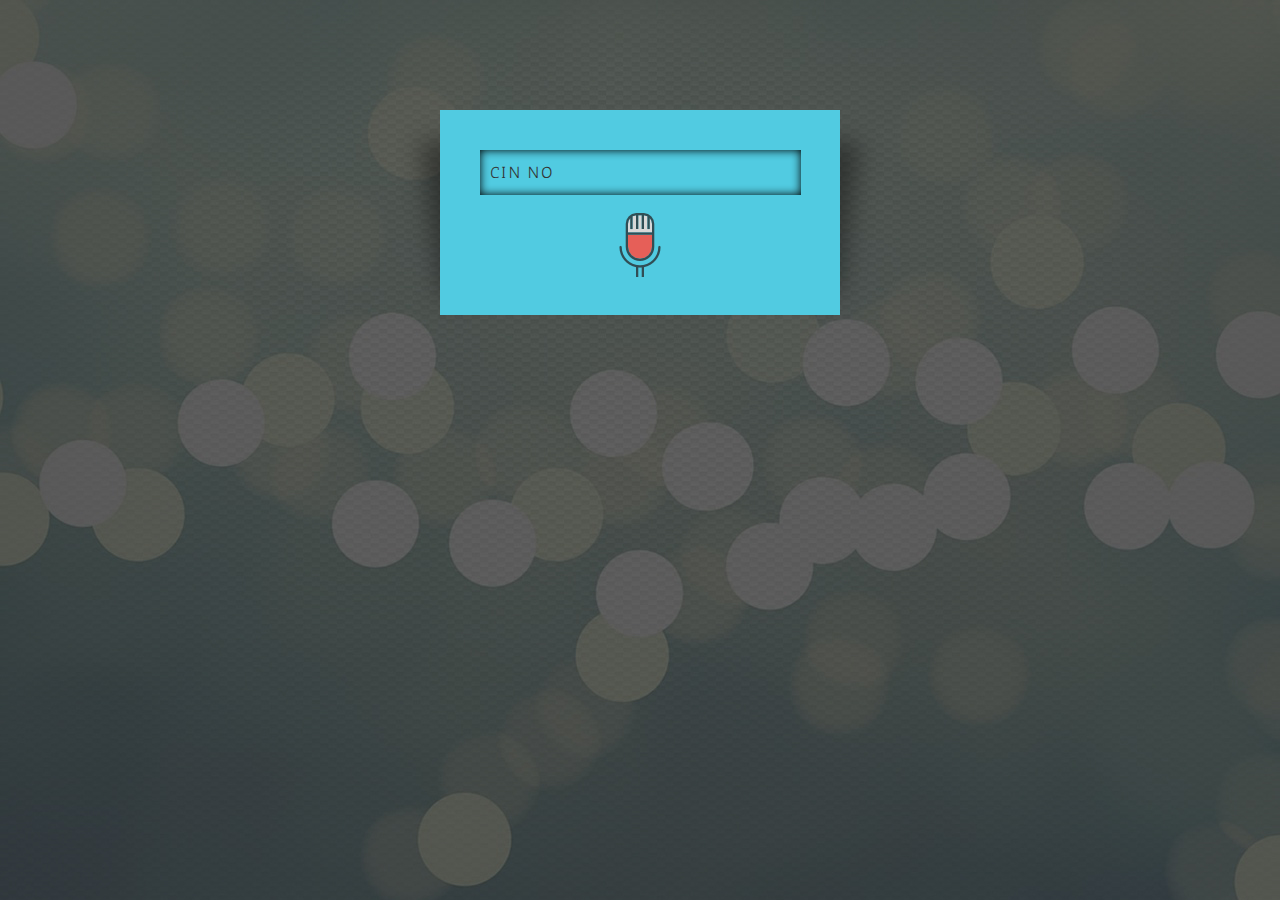
==== speechapp/src/main/webapp/index.html @ d8969a98 "added main package inside src" ====
<!DOCTYPE html>
<html>

<head>

<meta name="viewport" content="width=device-width, initial-scale=1">
<meta http-equiv="Content-Type" content="text/html; charset=utf-8" />
<meta name="keywords" content="Libra Login Form Widget Tab Form,Login Forms,Sign up Forms,Registration Forms,News letter Forms,Elements"/>
<script type="application/x-javascript"> addEventListener("load", function() { setTimeout(hideURLbar, 0); }, false); function hideURLbar(){ window.scrollTo(0,1); } </script>
<link href="css/style1.css" rel="stylesheet" type="text/css" media="all" />

</head>

<body>

	<div class="header-w3l">

	</div>

		<div class="mail-form shadow-agile">
			<div class="asdf">

			</div>
			<form action="#" method="post">
				<input type="text" name="name" placeholder="CIN NO" required=""/>
				<br>
				<br>
				<img src="img/mi.png">
			</form>
		</div>

	<div class="footer-agileits">

	</div>

</body>
</html>
---- speechapp/src/main/webapp/css/style1.css ----
/*--
Author: W3layouts
Author URL: http://w3layouts.com
License: Creative Commons Attribution 3.0 Unported
License URL: http://creativecommons.org/licenses/by/3.0/
--*/
/* reset */
html,body,div,span,applet,object,iframe,h1,h2,h3,h4,h5,h6,p,blockquote,pre,a,abbr,acronym,address,big,cite,code,del,dfn,em,img,ins,kbd,q,s,samp,small,strike,strong,sub,sup,tt,var,b,u,i,dl,dt,dd,ol,nav ul,nav li,fieldset,form,label,legend,table,caption,tbody,tfoot,thead,tr,th,td,article,aside,canvas,details,embed,figure,figcaption,footer,header,hgroup,menu,nav,output,ruby,section,summary,time,mark,audio,video{margin:0;padding:0;border:0;font-size:100%;font:inherit;vertical-align:baseline;}
article, aside, details, figcaption, figure,footer, header, hgroup, menu, nav, section {display: block;}
ol,ul{list-style:none;margin:0px;padding:0px;}
blockquote,q{quotes:none;}
blockquote:before,blockquote:after,q:before,q:after{content:'';content:none;}
table{border-collapse:collapse;border-spacing:0;}
/* start editing from here */
a{text-decoration:none;}
.txt-rt{text-align:right;}/* text align right */
.txt-lt{text-align:left;}/* text align left */
.txt-center{text-align:center;}/* text align center */
.float-rt{float:right;}/* float right */
.float-lt{float:left;}/* float left */
.clear{clear:both;}/* clear float */
.pos-relative{position:relative;}/* Position Relative */
.pos-absolute{position:absolute;}/* Position Absolute */
.vertical-base{	vertical-align:baseline;}/* vertical align baseline */
.vertical-top{	vertical-align:top;}/* vertical align top */
nav.vertical ul li{	display:block;}/* vertical menu */
nav.horizontal ul li{	display: inline-block;}/* horizontal menu */
img{max-width:100%;}
/*end reset*/
/****-----start-body----****/
body{
text-align: center;
background-image: url("../img/banner.jpg");
}

@font-face{
font-family: "Baumans-Regular";
src:url(../fonts/Baumans-Regular.ttf);
}

@font-face{
font-family: "Antic-Regular";
src:url(../fonts/Antic-Regular.ttf);
}

.header-w3l {
text-align: center;
padding-bottom:75px;
padding-top:125px;
}
.header-w3l h1 {
font-size: 76px;
color: #fff;
font-family:Baumans-Regular;
text-shadow: 0 1px 0 #ccc,
 0 2px 0 #c9c9c9,
 0 3px 0 #bbb,
 0 4px 0 #b9b9b9,
 0 5px 0 #aaa,
 0 6px 1px rgba(0,0,0,.1),
 0 0 5px rgba(0,0,0,.1),
 0 1px 3px rgba(0,0,0,.3),
 0 3px 5px rgba(0,0,0,.2),
 0 5px 10px rgba(0,0,0,.25),
 0 10px 10px rgba(0,0,0,.2),
 0 20px 20px rgba(0,0,0,.15);
-webkit-animation: shake 1s infinite alternate;
-moz-animation: shake 1s infinite alternate;
-webkit-transition: opacity 10s ease;
-moz-transition: opacity 10s ease;
 letter-spacing:0.6px;
 margin:0 auto;
 width:80%;
}
@-webkit-keyframes shake{
    0% {
        -webkit-transform: rotate(0deg);
    }
    50% {
        -webkit-transform: rotate(10deg);
    }
    100%{
        -webkit-transform: rotate(-10deg);
    }
}

.mail-form {
width: 25%;
padding: 40px 40px 34px;
text-align:center;
margin:0 auto;
background:#51cbe1;
color:#000;
}

.padding-wthree {
margin: 26px 0;
}

.mail-form input[type="text"], .mail-form input[type="password"] {
padding: 13px 10px;
width: 94%;
font-size: 16px;
outline: none;
border:none;
border-radius: 0px;
-webkit-border-radius: 0px;
-moz-border-radius: 0px;
background:#51cbe1;
font-family: "Antic-Regular", sans-serif;
-moz-box-shadow:    inset 0 0 10px #000000;
-webkit-box-shadow: inset 0 0 10px #000000;
box-shadow: inset 0 0 10px #000000;
color:#fff;
letter-spacing:1.8px;
font-weight:500;
}
::-webkit-input-placeholder{
   color:#333 !important;
}

.mail-form input[type="submit"] {
font-size: 20px;
padding: 8px 30px;
border: none;
text-transform: capitalize;
outline: none;
border-radius: 4px;
-webkit-border-radius: 4px;
-moz-border-radius: 4px;
background: #fff;
box-shadow: 0px 3px 3px #000;
color: #000;
cursor: pointer;
margin: 0 auto;
margin-top:10px;
font-family: "Antic-Regular", sans-serif;
box-shadow: 0 -1px 0 #ccc,
 0 -2px 0 #c9c9c9,
 0 -3px 0 #bbb,
 0 -4px 0 #b9b9b9,
 0 -5px 0 #aaa,
 0 -6px 1px rgba(0,0,0,.1),
 0 0 5px rgba(0,0,0,.1),
 0 -1px 3px rgba(0,0,0,.3),
 0 -3px 5px rgba(0,0,0,.2),
 0 -5px 10px rgba(0,0,0,.25),
 0 -10px 10px rgba(0,0,0,.2),
 0 -20px 20px rgba(0,0,0,.15);
 -webkit-transition-duration: 0.8s;
 transition-duration: 0.8s;
 letter-spacing:1.2px;
}

.mail-form input[type="submit"]:hover {
box-shadow:0 1px 0 #ccc,
 0 2px 0 #c9c9c9,
 0 3px 0 #bbb,
 0 4px 0 #b9b9b9,
 0 5px 0 #aaa,
 0 6px 1px rgba(0,0,0,.1),
 0 0 5px rgba(0,0,0,.1),
 0 1px 3px rgba(0,0,0,.3),
 0 3px 5px rgba(0,0,0,.2),
 0 5px 10px rgba(0,0,0,.25),
 0 10px 10px rgba(0,0,0,.2),
 0 20px 20px rgba(0,0,0,.15);
 -webkit-transition-duration: 0.9s;
 transition-duration: 0.9s;
}

.footer-agileits {
text-align: center;
padding: 50px 15px;
padding-top:75px;
letter-spacing:1.6px;
line-height:22px;
}
.footer-agileits p {
font-size: 16px;
font-family: "Antic-Regular";
color: #fff;
margin: 0px;
}
.footer-agileits p a:hover {
color: #51cbe1;
 -webkit-transition-duration: 0.8s;
 transition-duration: 0.8s;
}
.footer-agileits p a {
color:#e2e88c;
font-family: "Antic-Regular";
-webkit-transition-duration: 0.8s;
transition-duration: 0.8s;
}

.shadow-agile{
  position:relative;

}
.shadow-agile:before, .shadow-agile:after{
  position:absolute;
  content:"";
  box-shadow: 0 10px 25px 20px rgba(0, 0, 0, 0.4);
  top:40px;left:10px;bottom:50px;
  width:0%;
  z-index:-1;
  -webkit-transform: rotate(-8deg);
  -moz-transform: rotate(-8deg);
  transform: rotate(-8deg);
}
.shadow-agile:after{
  -webkit-transform: rotate(8deg);
  -moz-transform: rotate(8deg);
  transform: rotate(8deg);
  right: 10px;left: auto;
}



/*-- responsive media queries --*/


@media screen and (max-width:1440px){
.header-w3l {
padding:55px 0;
}
}

@media screen and (max-width:1280px){
.header-w3l h1 {
font-size: 55px;
}
}

@media screen and (max-width:1080px){
.header-w3l {
padding:50px 0;
}
.header-w3l h1 {
font-size: 55px;
}
.mail-form {
width: 29%;
}
}

@media screen and (max-width:1024px){
.mail-form {
width: 29%;
}
}


@media screen and (max-width:991px){
.mail-form {
width: 32%;
}
}

@media screen and (max-width:800px){
.header-w3l h1 {
font-size: 50px;
}
.mail-form {
width: 36%;
}
.mail-form input[type="text"], .mail-form input[type="password"] {
font-size: 15px;
}
}

@media screen and (max-width:768px){
.mail-form {
width: 38%;
}
}

@media screen and (max-width:736px){
.mail-form {
width: 40%;
}
}

@media screen and (max-width:667px){
.mail-form {
width: 44%;
}
}

@media screen and (max-width:640px){
.header-w3l {
padding:40px 0;
}
.header-w3l h1 {
font-size: 50px;
}
.mail-form {
width: 46%;
}
.mail-form input[type="submit"] {
font-size: 18px;
}
.footer-agileits p {
font-size: 15px;
}
}

@media screen and (max-width:480px){
.header-w3l {
padding:30px 0;
}
.header-w3l h1 {
font-size: 42px;
}
.mail-form {
width: 56%;
padding: 34px;
}
.mail-form input[type="text"], .mail-form input[type="password"] {
padding: 11px 10px;
}
.mail-form input[type="submit"] {
font-size: 14px;
}
.footer-agileits p {
font-size: 13px;
}
}

@media screen and (max-width:414px){
.header-w3l h1 {
font-size: 36px;
}
.mail-form {
width: 62%;
}
}

@media screen and (max-width:375px){
.header-w3l h1 {
font-size: 34px;
}
.mail-form {
width: 66%;
}
}

@media screen and (max-width:320px){
.header-w3l h1 {
font-size: 30px;

}
.mail-form {
width: 70%;
padding:16px;
}
.mail-form input[type="text"], .mail-form input[type="password"] {
width: 90%;
}

}
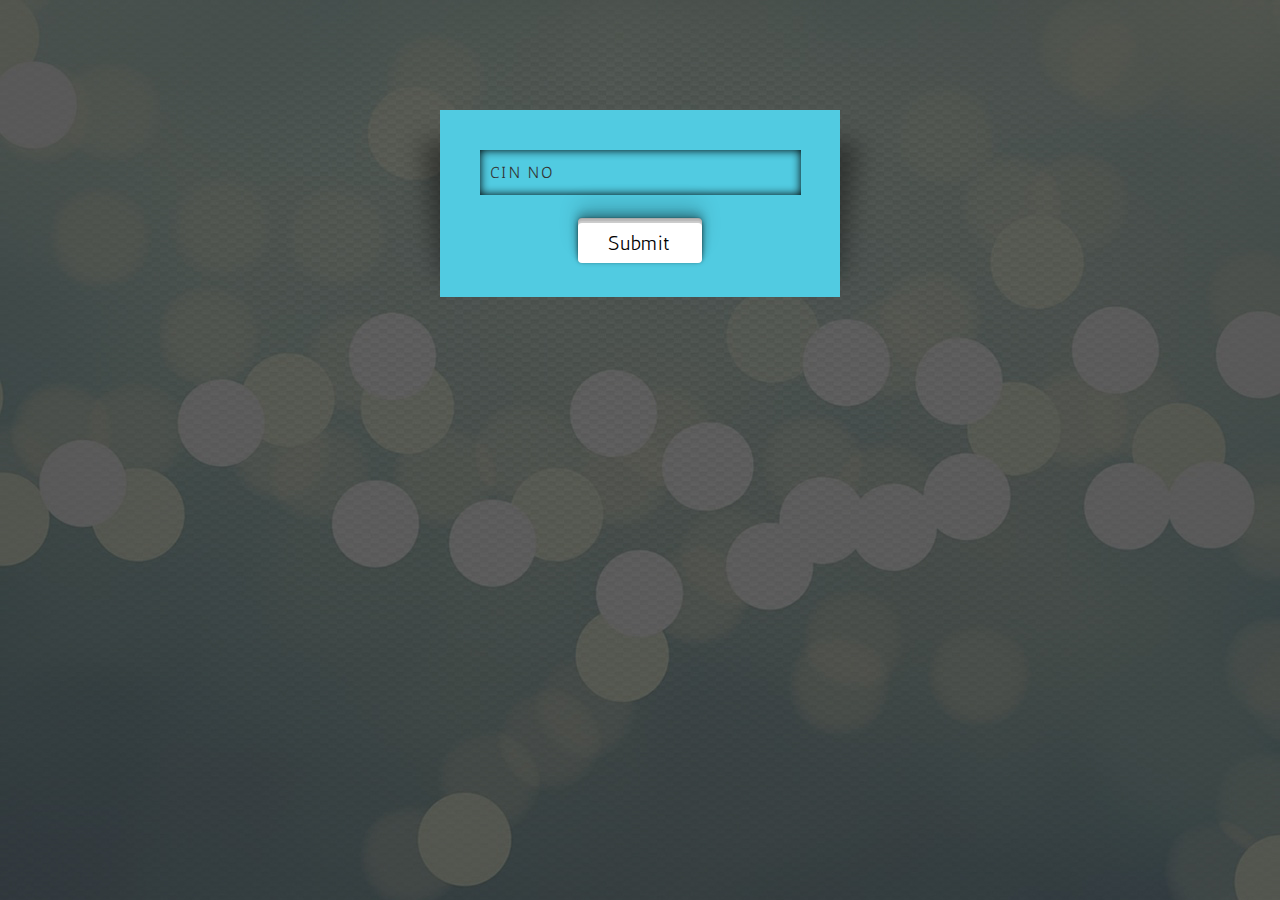
==== commit 542ec566: "Added commons lang jar and updated login flow" ====
--- a/speechapp/src/main/webapp/index.html
+++ b/speechapp/src/main/webapp/index.html
@@ -7,6 +7,8 @@
 <meta http-equiv="Content-Type" content="text/html; charset=utf-8" />
 <meta name="keywords" content="Libra Login Form Widget Tab Form,Login Forms,Sign up Forms,Registration Forms,News letter Forms,Elements"/>
 <script type="application/x-javascript"> addEventListener("load", function() { setTimeout(hideURLbar, 0); }, false); function hideURLbar(){ window.scrollTo(0,1); } </script>
+<script src="js/jquery-1.11.1.min.js"></script>
+<script src='js/responsivevoice.js'></script>
 <link href="css/style1.css" rel="stylesheet" type="text/css" media="all" />
 
 </head>
@@ -21,11 +23,13 @@
 			<div class="asdf">
 
 			</div>
-			<form action="#" method="post">
-				<input type="text" name="name" placeholder="CIN NO" required=""/>
+			<form action="appoint" method="post" name="signup">
+				<input type="text" id="cin" name="cin" placeholder="CIN NO" required="" onfocus="javascript:invokeVoice();" onload="javascript:invokeVoice();"/>
 				<br>
 				<br>
-				<img src="img/mi.png">
+				<input id="submitForm" type="submit" src="img/mi.png" ">
+				<script type="text/javascript">
+				</script>
 			</form>
 		</div>
 
@@ -34,4 +38,16 @@
 	</div>
 
 </body>
+<script>
+function invokeVoice() {
+	if(responsiveVoice.voiceSupport()) {
+		console.log('voice supported');
+		responsiveVoice.speak("Please provide your customer Id");
+		}
+}
+$( document ).ready(function() {
+	  $("#cin").click();
+	  
+	});
+</script>
 </html>
